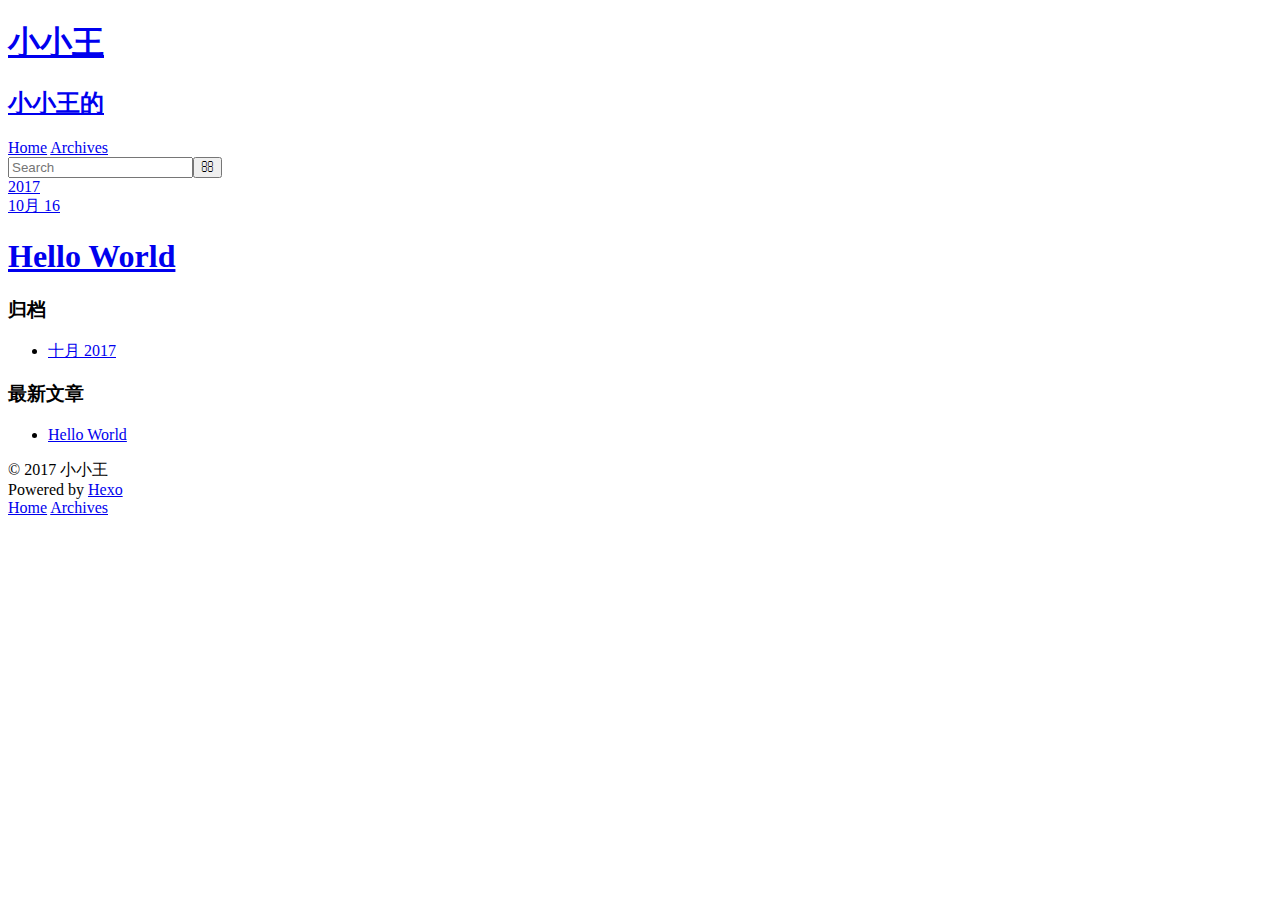
==== archives/index.html @ 2c88ec3d "Site updated: 2017-10-16 23:56:54" ====
<!DOCTYPE html>
<html>
<head>
  <meta charset="utf-8">
  
  <title>归档 | 小小王</title>
  <meta name="viewport" content="width=device-width, initial-scale=1, maximum-scale=1">
  <meta name="description" content="WEB前段、大前端、知识交流">
<meta property="og:type" content="website">
<meta property="og:title" content="小小王">
<meta property="og:url" content="https://Mrwang82.github.io/archives/index.html">
<meta property="og:site_name" content="小小王">
<meta property="og:description" content="WEB前段、大前端、知识交流">
<meta property="og:locale" content="zh-CN">
<meta name="twitter:card" content="summary">
<meta name="twitter:title" content="小小王">
<meta name="twitter:description" content="WEB前段、大前端、知识交流">
  
    <link rel="alternate" href="/atom.xml" title="小小王" type="application/atom+xml">
  
  
    <link rel="icon" href="/favicon.png">
  
  
    <link href="//fonts.googleapis.com/css?family=Source+Code+Pro" rel="stylesheet" type="text/css">
  
  <link rel="stylesheet" href="Mrwang82.github.io/css/style.css">
  

</head>

<body>
  <div id="container">
    <div id="wrap">
      <header id="header">
  <div id="banner"></div>
  <div id="header-outer" class="outer">
    <div id="header-title" class="inner">
      <h1 id="logo-wrap">
        <a href="Mrwang82.github.io/" id="logo">小小王</a>
      </h1>
      
        <h2 id="subtitle-wrap">
          <a href="Mrwang82.github.io/" id="subtitle">小小王的</a>
        </h2>
      
    </div>
    <div id="header-inner" class="inner">
      <nav id="main-nav">
        <a id="main-nav-toggle" class="nav-icon"></a>
        
          <a class="main-nav-link" href="Mrwang82.github.io/">Home</a>
        
          <a class="main-nav-link" href="Mrwang82.github.io/archives">Archives</a>
        
      </nav>
      <nav id="sub-nav">
        
          <a id="nav-rss-link" class="nav-icon" href="/atom.xml" title="RSS Feed"></a>
        
        <a id="nav-search-btn" class="nav-icon" title="搜索"></a>
      </nav>
      <div id="search-form-wrap">
        <form action="//google.com/search" method="get" accept-charset="UTF-8" class="search-form"><input type="search" name="q" class="search-form-input" placeholder="Search"><button type="submit" class="search-form-submit">&#xF002;</button><input type="hidden" name="sitesearch" value="https://Mrwang82.github.io"></form>
      </div>
    </div>
  </div>
</header>
      <div class="outer">
        <section id="main">
  
  
    
    
      
      
      <section class="archives-wrap">
        <div class="archive-year-wrap">
          <a href="Mrwang82.github.io/archives/2017" class="archive-year">2017</a>
        </div>
        <div class="archives">
    
    <article class="archive-article archive-type-post">
  <div class="archive-article-inner">
    <header class="archive-article-header">
      <a href="Mrwang82.github.io/2017/10/16/hello-world/" class="archive-article-date">
  <time datetime="2017-10-16T15:52:59.710Z" itemprop="datePublished">10月 16</time>
</a>
      
  
    <h1 itemprop="name">
      <a class="archive-article-title" href="Mrwang82.github.io/2017/10/16/hello-world/">Hello World</a>
    </h1>
  

    </header>
  </div>
</article>
  
  
    </div></section>
  

</section>
        
          <aside id="sidebar">
  
    

  
    

  
    
  
    
  <div class="widget-wrap">
    <h3 class="widget-title">归档</h3>
    <div class="widget">
      <ul class="archive-list"><li class="archive-list-item"><a class="archive-list-link" href="Mrwang82.github.io/archives/2017/10/">十月 2017</a></li></ul>
    </div>
  </div>


  
    
  <div class="widget-wrap">
    <h3 class="widget-title">最新文章</h3>
    <div class="widget">
      <ul>
        
          <li>
            <a href="Mrwang82.github.io/2017/10/16/hello-world/">Hello World</a>
          </li>
        
      </ul>
    </div>
  </div>

  
</aside>
        
      </div>
      <footer id="footer">
  
  <div class="outer">
    <div id="footer-info" class="inner">
      &copy; 2017 小小王<br>
      Powered by <a href="http://hexo.io/" target="_blank">Hexo</a>
    </div>
  </div>
</footer>
    </div>
    <nav id="mobile-nav">
  
    <a href="Mrwang82.github.io/" class="mobile-nav-link">Home</a>
  
    <a href="Mrwang82.github.io/archives" class="mobile-nav-link">Archives</a>
  
</nav>
    

<script src="//ajax.googleapis.com/ajax/libs/jquery/2.0.3/jquery.min.js"></script>


  <link rel="stylesheet" href="Mrwang82.github.io/fancybox/jquery.fancybox.css">
  <script src="Mrwang82.github.io/fancybox/jquery.fancybox.pack.js"></script>


<script src="Mrwang82.github.io/js/script.js"></script>

  </div>
</body>
</html>
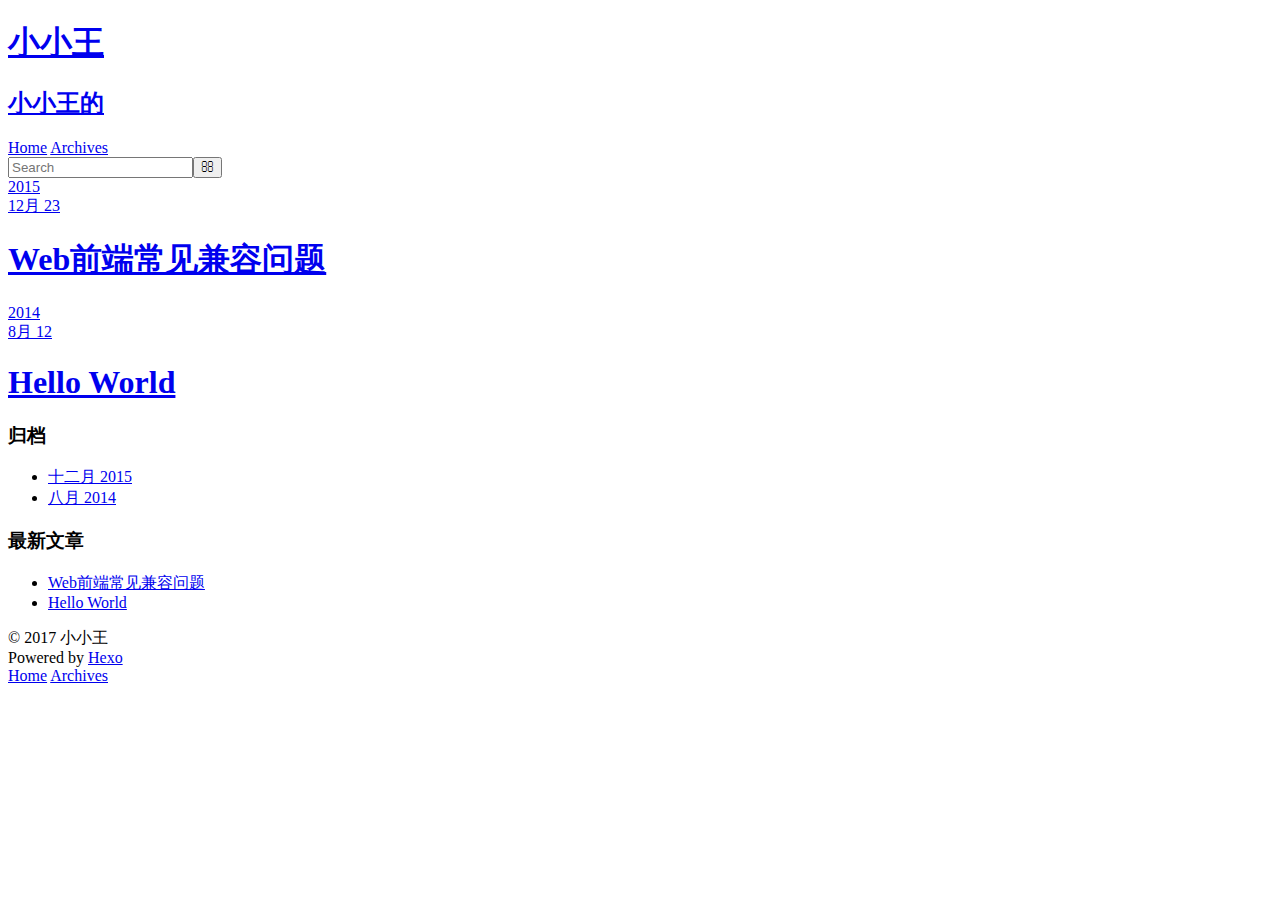
==== commit 30449e29: "Site updated: 2017-10-17 00:00:52" ====
--- a/archives/index.html
+++ b/archives/index.html
@@ -76,20 +76,49 @@
       
       <section class="archives-wrap">
         <div class="archive-year-wrap">
-          <a href="Mrwang82.github.io/archives/2017" class="archive-year">2017</a>
+          <a href="Mrwang82.github.io/archives/2015" class="archive-year">2015</a>
         </div>
         <div class="archives">
     
     <article class="archive-article archive-type-post">
   <div class="archive-article-inner">
     <header class="archive-article-header">
-      <a href="Mrwang82.github.io/2017/10/16/hello-world/" class="archive-article-date">
-  <time datetime="2017-10-16T15:52:59.710Z" itemprop="datePublished">10月 16</time>
+      <a href="Mrwang82.github.io/2015/12/23/01_OnePage/" class="archive-article-date">
+  <time datetime="2015-12-22T16:00:00.000Z" itemprop="datePublished">12月 23</time>
 </a>
       
   
     <h1 itemprop="name">
-      <a class="archive-article-title" href="Mrwang82.github.io/2017/10/16/hello-world/">Hello World</a>
+      <a class="archive-article-title" href="Mrwang82.github.io/2015/12/23/01_OnePage/">Web前端常见兼容问题</a>
+    </h1>
+  
+
+    </header>
+  </div>
+</article>
+  
+    
+    
+      
+        </div></section>
+      
+      
+      <section class="archives-wrap">
+        <div class="archive-year-wrap">
+          <a href="Mrwang82.github.io/archives/2014" class="archive-year">2014</a>
+        </div>
+        <div class="archives">
+    
+    <article class="archive-article archive-type-post">
+  <div class="archive-article-inner">
+    <header class="archive-article-header">
+      <a href="Mrwang82.github.io/2014/08/12/hello-world/" class="archive-article-date">
+  <time datetime="2014-08-11T16:00:00.000Z" itemprop="datePublished">8月 12</time>
+</a>
+      
+  
+    <h1 itemprop="name">
+      <a class="archive-article-title" href="Mrwang82.github.io/2014/08/12/hello-world/">Hello World</a>
     </h1>
   
 
@@ -117,7 +146,7 @@
   <div class="widget-wrap">
     <h3 class="widget-title">归档</h3>
     <div class="widget">
-      <ul class="archive-list"><li class="archive-list-item"><a class="archive-list-link" href="Mrwang82.github.io/archives/2017/10/">十月 2017</a></li></ul>
+      <ul class="archive-list"><li class="archive-list-item"><a class="archive-list-link" href="Mrwang82.github.io/archives/2015/12/">十二月 2015</a></li><li class="archive-list-item"><a class="archive-list-link" href="Mrwang82.github.io/archives/2014/08/">八月 2014</a></li></ul>
     </div>
   </div>
 
@@ -130,7 +159,11 @@
       <ul>
         
           <li>
-            <a href="Mrwang82.github.io/2017/10/16/hello-world/">Hello World</a>
+            <a href="Mrwang82.github.io/2015/12/23/01_OnePage/">Web前端常见兼容问题</a>
+          </li>
+        
+          <li>
+            <a href="Mrwang82.github.io/2014/08/12/hello-world/">Hello World</a>
           </li>
         
       </ul>
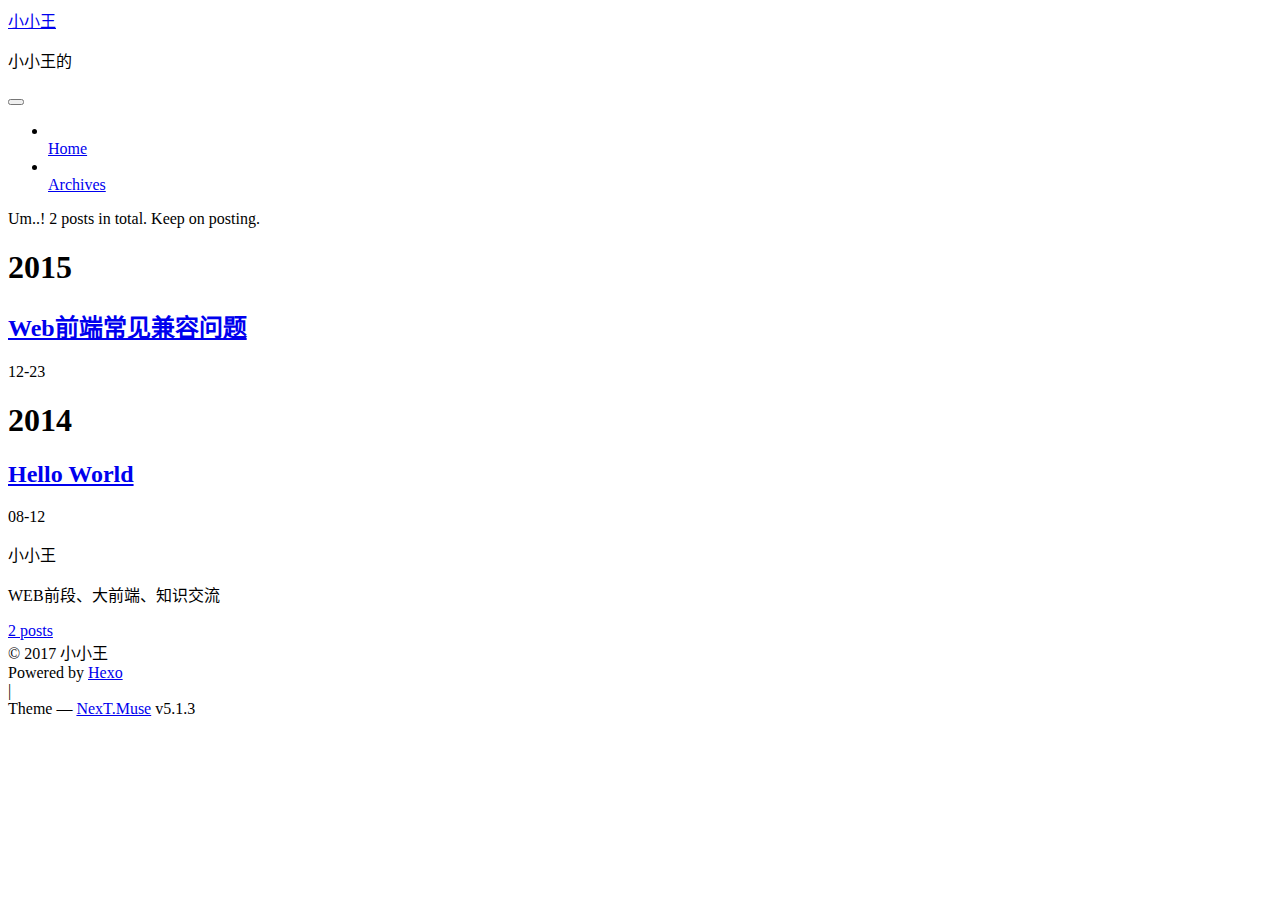
==== commit adcc0811: "Site updated: 2017-10-17 08:38:30" ====
--- a/archives/index.html
+++ b/archives/index.html
@@ -1,11 +1,85 @@
 <!DOCTYPE html>
-<html>
+
+
+
+  
+
+
+<html class="theme-next muse use-motion" lang="zh-CN">
 <head>
-  <meta charset="utf-8">
-  
-  <title>归档 | 小小王</title>
-  <meta name="viewport" content="width=device-width, initial-scale=1, maximum-scale=1">
-  <meta name="description" content="WEB前段、大前端、知识交流">
+  <meta charset="UTF-8"/>
+<meta http-equiv="X-UA-Compatible" content="IE=edge" />
+<meta name="viewport" content="width=device-width, initial-scale=1, maximum-scale=1"/>
+<meta name="theme-color" content="#222">
+
+
+
+
+
+
+
+
+
+<meta http-equiv="Cache-Control" content="no-transform" />
+<meta http-equiv="Cache-Control" content="no-siteapp" />
+
+
+
+
+
+
+
+
+
+
+
+
+
+
+
+
+  
+  
+  <link href="Mrwang82.github.io/lib/fancybox/source/jquery.fancybox.css?v=2.1.5" rel="stylesheet" type="text/css" />
+
+
+
+
+
+
+
+<link href="Mrwang82.github.io/lib/font-awesome/css/font-awesome.min.css?v=4.6.2" rel="stylesheet" type="text/css" />
+
+<link href="Mrwang82.github.io/css/main.css?v=5.1.3" rel="stylesheet" type="text/css" />
+
+
+  <link rel="apple-touch-icon" sizes="180x180" href="Mrwang82.github.io/images/apple-touch-icon-next.png?v=5.1.3">
+
+
+  <link rel="icon" type="image/png" sizes="32x32" href="Mrwang82.github.io/images/favicon-32x32-next.png?v=5.1.3">
+
+
+  <link rel="icon" type="image/png" sizes="16x16" href="Mrwang82.github.io/images/favicon-16x16-next.png?v=5.1.3">
+
+
+  <link rel="mask-icon" href="Mrwang82.github.io/images/logo.svg?v=5.1.3" color="#222">
+
+
+
+
+
+  <meta name="keywords" content="Hexo, NexT" />
+
+
+
+
+
+
+
+
+
+
+<meta name="description" content="WEB前段、大前端、知识交流">
 <meta property="og:type" content="website">
 <meta property="og:title" content="小小王">
 <meta property="og:url" content="https://Mrwang82.github.io/archives/index.html">
@@ -15,193 +89,508 @@
 <meta name="twitter:card" content="summary">
 <meta name="twitter:title" content="小小王">
 <meta name="twitter:description" content="WEB前段、大前端、知识交流">
-  
-    <link rel="alternate" href="/atom.xml" title="小小王" type="application/atom+xml">
-  
-  
-    <link rel="icon" href="/favicon.png">
-  
-  
-    <link href="//fonts.googleapis.com/css?family=Source+Code+Pro" rel="stylesheet" type="text/css">
-  
-  <link rel="stylesheet" href="Mrwang82.github.io/css/style.css">
-  
+
+
+
+<script type="text/javascript" id="hexo.configurations">
+  var NexT = window.NexT || {};
+  var CONFIG = {
+    root: 'Mrwang82.github.io/',
+    scheme: 'Muse',
+    version: '5.1.3',
+    sidebar: {"position":"left","display":"post","offset":12,"b2t":false,"scrollpercent":false,"onmobile":false},
+    fancybox: true,
+    tabs: true,
+    motion: {"enable":true,"async":false,"transition":{"post_block":"fadeIn","post_header":"slideDownIn","post_body":"slideDownIn","coll_header":"slideLeftIn","sidebar":"slideUpIn"}},
+    duoshuo: {
+      userId: '0',
+      author: 'Author'
+    },
+    algolia: {
+      applicationID: '',
+      apiKey: '',
+      indexName: '',
+      hits: {"per_page":10},
+      labels: {"input_placeholder":"Search for Posts","hits_empty":"We didn't find any results for the search: ${query}","hits_stats":"${hits} results found in ${time} ms"}
+    }
+  };
+</script>
+
+
+
+  <link rel="canonical" href="https://Mrwang82.github.io/archives/"/>
+
+
+
+
+
+  <title>Archive | 小小王</title>
+  
+
+
+
+
+
+
+
 
 </head>
 
-<body>
-  <div id="container">
-    <div id="wrap">
-      <header id="header">
-  <div id="banner"></div>
-  <div id="header-outer" class="outer">
-    <div id="header-title" class="inner">
-      <h1 id="logo-wrap">
-        <a href="Mrwang82.github.io/" id="logo">小小王</a>
-      </h1>
-      
-        <h2 id="subtitle-wrap">
-          <a href="Mrwang82.github.io/" id="subtitle">小小王的</a>
-        </h2>
-      
+<body itemscope itemtype="http://schema.org/WebPage" lang="zh-CN">
+
+  
+  
+    
+  
+
+  <div class="container sidebar-position-left page-archive">
+    <div class="headband"></div>
+
+    <header id="header" class="header" itemscope itemtype="http://schema.org/WPHeader">
+      <div class="header-inner"><div class="site-brand-wrapper">
+  <div class="site-meta ">
+    
+
+    <div class="custom-logo-site-title">
+      <a href="Mrwang82.github.io/"  class="brand" rel="start">
+        <span class="logo-line-before"><i></i></span>
+        <span class="site-title">小小王</span>
+        <span class="logo-line-after"><i></i></span>
+      </a>
     </div>
-    <div id="header-inner" class="inner">
-      <nav id="main-nav">
-        <a id="main-nav-toggle" class="nav-icon"></a>
-        
-          <a class="main-nav-link" href="Mrwang82.github.io/">Home</a>
-        
-          <a class="main-nav-link" href="Mrwang82.github.io/archives">Archives</a>
-        
-      </nav>
-      <nav id="sub-nav">
-        
-          <a id="nav-rss-link" class="nav-icon" href="/atom.xml" title="RSS Feed"></a>
-        
-        <a id="nav-search-btn" class="nav-icon" title="搜索"></a>
-      </nav>
-      <div id="search-form-wrap">
-        <form action="//google.com/search" method="get" accept-charset="UTF-8" class="search-form"><input type="search" name="q" class="search-form-input" placeholder="Search"><button type="submit" class="search-form-submit">&#xF002;</button><input type="hidden" name="sitesearch" value="https://Mrwang82.github.io"></form>
+      
+        <p class="site-subtitle">小小王的</p>
+      
+  </div>
+
+  <div class="site-nav-toggle">
+    <button>
+      <span class="btn-bar"></span>
+      <span class="btn-bar"></span>
+      <span class="btn-bar"></span>
+    </button>
+  </div>
+</div>
+
+<nav class="site-nav">
+  
+
+  
+    <ul id="menu" class="menu">
+      
+        
+        <li class="menu-item menu-item-home">
+          <a href="Mrwang82.github.io/" rel="section">
+            
+              <i class="menu-item-icon fa fa-fw fa-home"></i> <br />
+            
+            Home
+          </a>
+        </li>
+      
+        
+        <li class="menu-item menu-item-archives">
+          <a href="Mrwang82.github.io/archives/" rel="section">
+            
+              <i class="menu-item-icon fa fa-fw fa-archive"></i> <br />
+            
+            Archives
+          </a>
+        </li>
+      
+
+      
+    </ul>
+  
+
+  
+</nav>
+
+
+
+ </div>
+    </header>
+
+    <main id="main" class="main">
+      <div class="main-inner">
+        <div class="content-wrap">
+          <div id="content" class="content">
+            
+
+  
+  
+  
+  <div class="post-block archive">
+    <div id="posts" class="posts-collapse">
+      <span class="archive-move-on"></span>
+
+      <span class="archive-page-counter">
+        
+        
+        
+          
+        
+        Um..! 2 posts in total. Keep on posting.
+      </span>
+
+      
+
+        
+        
+        
+
+        
+          
+          <div class="collection-title">
+            <h1 class="archive-year" id="archive-year-2015">2015</h1>
+          </div>
+        
+        
+
+        
+
+  <article class="post post-type-normal" itemscope itemtype="http://schema.org/Article">
+    <header class="post-header">
+
+      <h2 class="post-title">
+        
+            <a class="post-title-link" href="Mrwang82.github.io/2015/12/23/01_OnePage/" itemprop="url">
+              
+                <span itemprop="name">Web前端常见兼容问题</span>
+              
+            </a>
+        
+      </h2>
+
+      <div class="post-meta">
+        <time class="post-time" itemprop="dateCreated"
+              datetime="2015-12-23T00:00:00+08:00"
+              content="2015-12-23" >
+          12-23
+        </time>
       </div>
+
+    </header>
+  </article>
+
+
+
+      
+
+        
+        
+        
+
+        
+          
+          <div class="collection-title">
+            <h1 class="archive-year" id="archive-year-2014">2014</h1>
+          </div>
+        
+        
+
+        
+
+  <article class="post post-type-normal" itemscope itemtype="http://schema.org/Article">
+    <header class="post-header">
+
+      <h2 class="post-title">
+        
+            <a class="post-title-link" href="Mrwang82.github.io/2014/08/12/hello-world/" itemprop="url">
+              
+                <span itemprop="name">Hello World</span>
+              
+            </a>
+        
+      </h2>
+
+      <div class="post-meta">
+        <time class="post-time" itemprop="dateCreated"
+              datetime="2014-08-12T00:00:00+08:00"
+              content="2014-08-12" >
+          08-12
+        </time>
+      </div>
+
+    </header>
+  </article>
+
+
+
+      
+
     </div>
   </div>
-</header>
-      <div class="outer">
-        <section id="main">
-  
-  
-    
-    
-      
-      
-      <section class="archives-wrap">
-        <div class="archive-year-wrap">
-          <a href="Mrwang82.github.io/archives/2015" class="archive-year">2015</a>
+  
+  
+  
+
+  
+
+
+
+          </div>
+          
+
+
+          
+
         </div>
-        <div class="archives">
-    
-    <article class="archive-article archive-type-post">
-  <div class="archive-article-inner">
-    <header class="archive-article-header">
-      <a href="Mrwang82.github.io/2015/12/23/01_OnePage/" class="archive-article-date">
-  <time datetime="2015-12-22T16:00:00.000Z" itemprop="datePublished">12月 23</time>
-</a>
-      
-  
-    <h1 itemprop="name">
-      <a class="archive-article-title" href="Mrwang82.github.io/2015/12/23/01_OnePage/">Web前端常见兼容问题</a>
-    </h1>
-  
-
-    </header>
-  </div>
-</article>
-  
-    
-    
-      
-        </div></section>
-      
-      
-      <section class="archives-wrap">
-        <div class="archive-year-wrap">
-          <a href="Mrwang82.github.io/archives/2014" class="archive-year">2014</a>
-        </div>
-        <div class="archives">
-    
-    <article class="archive-article archive-type-post">
-  <div class="archive-article-inner">
-    <header class="archive-article-header">
-      <a href="Mrwang82.github.io/2014/08/12/hello-world/" class="archive-article-date">
-  <time datetime="2014-08-11T16:00:00.000Z" itemprop="datePublished">8月 12</time>
-</a>
-      
-  
-    <h1 itemprop="name">
-      <a class="archive-article-title" href="Mrwang82.github.io/2014/08/12/hello-world/">Hello World</a>
-    </h1>
-  
-
-    </header>
-  </div>
-</article>
-  
-  
-    </div></section>
-  
-
-</section>
-        
-          <aside id="sidebar">
-  
-    
-
-  
-    
-
-  
-    
-  
-    
-  <div class="widget-wrap">
-    <h3 class="widget-title">归档</h3>
-    <div class="widget">
-      <ul class="archive-list"><li class="archive-list-item"><a class="archive-list-link" href="Mrwang82.github.io/archives/2015/12/">十二月 2015</a></li><li class="archive-list-item"><a class="archive-list-link" href="Mrwang82.github.io/archives/2014/08/">八月 2014</a></li></ul>
+        
+          
+  
+  <div class="sidebar-toggle">
+    <div class="sidebar-toggle-line-wrap">
+      <span class="sidebar-toggle-line sidebar-toggle-line-first"></span>
+      <span class="sidebar-toggle-line sidebar-toggle-line-middle"></span>
+      <span class="sidebar-toggle-line sidebar-toggle-line-last"></span>
     </div>
   </div>
 
-
-  
+  <aside id="sidebar" class="sidebar">
     
-  <div class="widget-wrap">
-    <h3 class="widget-title">最新文章</h3>
-    <div class="widget">
-      <ul>
-        
-          <li>
-            <a href="Mrwang82.github.io/2015/12/23/01_OnePage/">Web前端常见兼容问题</a>
-          </li>
-        
-          <li>
-            <a href="Mrwang82.github.io/2014/08/12/hello-world/">Hello World</a>
-          </li>
-        
-      </ul>
+    <div class="sidebar-inner">
+
+      
+
+      
+
+      <section class="site-overview-wrap sidebar-panel sidebar-panel-active">
+        <div class="site-overview">
+          <div class="site-author motion-element" itemprop="author" itemscope itemtype="http://schema.org/Person">
+            
+              <p class="site-author-name" itemprop="name">小小王</p>
+              <p class="site-description motion-element" itemprop="description">WEB前段、大前端、知识交流</p>
+          </div>
+
+          <nav class="site-state motion-element">
+
+            
+              <div class="site-state-item site-state-posts">
+              
+                <a href="Mrwang82.github.io/archives/">
+              
+                  <span class="site-state-item-count">2</span>
+                  <span class="site-state-item-name">posts</span>
+                </a>
+              </div>
+            
+
+            
+
+            
+
+          </nav>
+
+          
+
+          <div class="links-of-author motion-element">
+            
+          </div>
+
+          
+          
+
+          
+          
+
+          
+
+        </div>
+      </section>
+
+      
+
+      
+
     </div>
+  </aside>
+
+
+        
+      </div>
+    </main>
+
+    <footer id="footer" class="footer">
+      <div class="footer-inner">
+        <div class="copyright">&copy; <span itemprop="copyrightYear">2017</span>
+  <span class="with-love">
+    <i class="fa fa-user"></i>
+  </span>
+  <span class="author" itemprop="copyrightHolder">小小王</span>
+
+  
+</div>
+
+
+  <div class="powered-by">Powered by <a class="theme-link" target="_blank" href="https://hexo.io">Hexo</a></div>
+
+
+
+  <span class="post-meta-divider">|</span>
+
+
+
+  <div class="theme-info">Theme &mdash; <a class="theme-link" target="_blank" href="https://github.com/iissnan/hexo-theme-next">NexT.Muse</a> v5.1.3</div>
+
+
+
+
+        
+
+
+
+
+
+
+
+        
+      </div>
+    </footer>
+
+    
+      <div class="back-to-top">
+        <i class="fa fa-arrow-up"></i>
+        
+      </div>
+    
+
+    
+
   </div>
 
   
-</aside>
-        
-      </div>
-      <footer id="footer">
-  
-  <div class="outer">
-    <div id="footer-info" class="inner">
-      &copy; 2017 小小王<br>
-      Powered by <a href="http://hexo.io/" target="_blank">Hexo</a>
-    </div>
-  </div>
-</footer>
-    </div>
-    <nav id="mobile-nav">
-  
-    <a href="Mrwang82.github.io/" class="mobile-nav-link">Home</a>
-  
-    <a href="Mrwang82.github.io/archives" class="mobile-nav-link">Archives</a>
-  
-</nav>
-    
-
-<script src="//ajax.googleapis.com/ajax/libs/jquery/2.0.3/jquery.min.js"></script>
-
-
-  <link rel="stylesheet" href="Mrwang82.github.io/fancybox/jquery.fancybox.css">
-  <script src="Mrwang82.github.io/fancybox/jquery.fancybox.pack.js"></script>
-
-
-<script src="Mrwang82.github.io/js/script.js"></script>
-
-  </div>
+
+<script type="text/javascript">
+  if (Object.prototype.toString.call(window.Promise) !== '[object Function]') {
+    window.Promise = null;
+  }
+</script>
+
+
+
+
+
+
+
+
+
+  
+
+
+
+
+
+
+
+
+
+
+
+
+  
+  
+    <script type="text/javascript" src="Mrwang82.github.io/lib/jquery/index.js?v=2.1.3"></script>
+  
+
+  
+  
+    <script type="text/javascript" src="Mrwang82.github.io/lib/fastclick/lib/fastclick.min.js?v=1.0.6"></script>
+  
+
+  
+  
+    <script type="text/javascript" src="Mrwang82.github.io/lib/jquery_lazyload/jquery.lazyload.js?v=1.9.7"></script>
+  
+
+  
+  
+    <script type="text/javascript" src="Mrwang82.github.io/lib/velocity/velocity.min.js?v=1.2.1"></script>
+  
+
+  
+  
+    <script type="text/javascript" src="Mrwang82.github.io/lib/velocity/velocity.ui.min.js?v=1.2.1"></script>
+  
+
+  
+  
+    <script type="text/javascript" src="Mrwang82.github.io/lib/fancybox/source/jquery.fancybox.pack.js?v=2.1.5"></script>
+  
+
+
+  
+
+
+  <script type="text/javascript" src="Mrwang82.github.io/js/src/utils.js?v=5.1.3"></script>
+
+  <script type="text/javascript" src="Mrwang82.github.io/js/src/motion.js?v=5.1.3"></script>
+
+
+
+  
+  
+
+  
+
+  
+
+
+  <script type="text/javascript" src="Mrwang82.github.io/js/src/bootstrap.js?v=5.1.3"></script>
+
+
+
+  
+
+
+  
+
+
+
+
+	
+
+
+
+
+
+  
+
+
+
+
+
+  
+
+
+
+
+
+
+
+
+
+
+
+
+  
+
+
+
+
+
+  
+
+  
+
+  
+  
+
+  
+
+  
+
+  
+
 </body>
-</html>+</html>
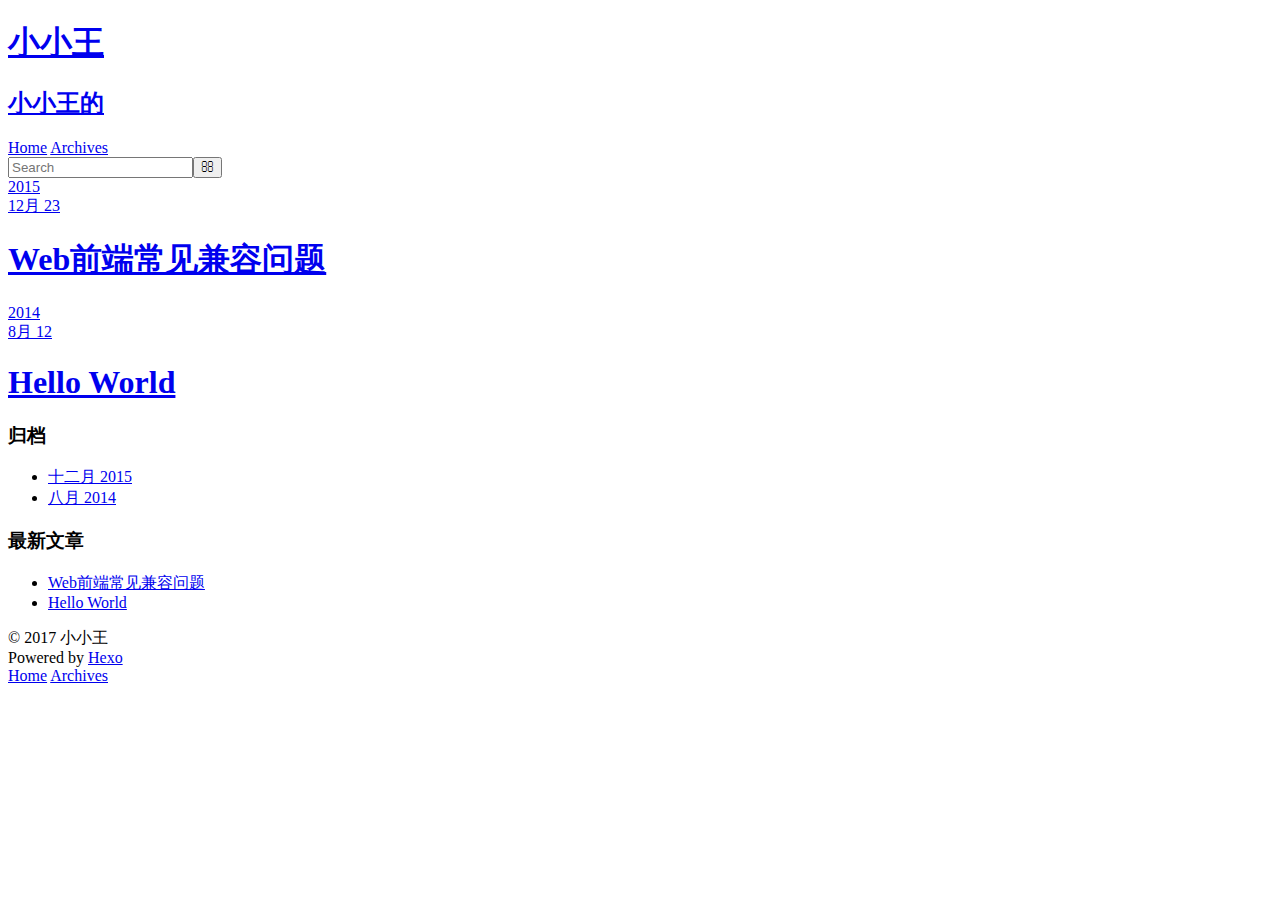
==== commit 2f3de0ba: "Site updated: 2017-10-17 08:41:43" ====
--- a/archives/index.html
+++ b/archives/index.html
@@ -1,85 +1,11 @@
 <!DOCTYPE html>
-
-
-
-  
-
-
-<html class="theme-next muse use-motion" lang="zh-CN">
+<html>
 <head>
-  <meta charset="UTF-8"/>
-<meta http-equiv="X-UA-Compatible" content="IE=edge" />
-<meta name="viewport" content="width=device-width, initial-scale=1, maximum-scale=1"/>
-<meta name="theme-color" content="#222">
-
-
-
-
-
-
-
-
-
-<meta http-equiv="Cache-Control" content="no-transform" />
-<meta http-equiv="Cache-Control" content="no-siteapp" />
-
-
-
-
-
-
-
-
-
-
-
-
-
-
-
-
-  
-  
-  <link href="Mrwang82.github.io/lib/fancybox/source/jquery.fancybox.css?v=2.1.5" rel="stylesheet" type="text/css" />
-
-
-
-
-
-
-
-<link href="Mrwang82.github.io/lib/font-awesome/css/font-awesome.min.css?v=4.6.2" rel="stylesheet" type="text/css" />
-
-<link href="Mrwang82.github.io/css/main.css?v=5.1.3" rel="stylesheet" type="text/css" />
-
-
-  <link rel="apple-touch-icon" sizes="180x180" href="Mrwang82.github.io/images/apple-touch-icon-next.png?v=5.1.3">
-
-
-  <link rel="icon" type="image/png" sizes="32x32" href="Mrwang82.github.io/images/favicon-32x32-next.png?v=5.1.3">
-
-
-  <link rel="icon" type="image/png" sizes="16x16" href="Mrwang82.github.io/images/favicon-16x16-next.png?v=5.1.3">
-
-
-  <link rel="mask-icon" href="Mrwang82.github.io/images/logo.svg?v=5.1.3" color="#222">
-
-
-
-
-
-  <meta name="keywords" content="Hexo, NexT" />
-
-
-
-
-
-
-
-
-
-
-<meta name="description" content="WEB前段、大前端、知识交流">
+  <meta charset="utf-8">
+  
+  <title>归档 | 小小王</title>
+  <meta name="viewport" content="width=device-width, initial-scale=1, maximum-scale=1">
+  <meta name="description" content="WEB前段、大前端、知识交流">
 <meta property="og:type" content="website">
 <meta property="og:title" content="小小王">
 <meta property="og:url" content="https://Mrwang82.github.io/archives/index.html">
@@ -89,508 +15,193 @@
 <meta name="twitter:card" content="summary">
 <meta name="twitter:title" content="小小王">
 <meta name="twitter:description" content="WEB前段、大前端、知识交流">
-
-
-
-<script type="text/javascript" id="hexo.configurations">
-  var NexT = window.NexT || {};
-  var CONFIG = {
-    root: 'Mrwang82.github.io/',
-    scheme: 'Muse',
-    version: '5.1.3',
-    sidebar: {"position":"left","display":"post","offset":12,"b2t":false,"scrollpercent":false,"onmobile":false},
-    fancybox: true,
-    tabs: true,
-    motion: {"enable":true,"async":false,"transition":{"post_block":"fadeIn","post_header":"slideDownIn","post_body":"slideDownIn","coll_header":"slideLeftIn","sidebar":"slideUpIn"}},
-    duoshuo: {
-      userId: '0',
-      author: 'Author'
-    },
-    algolia: {
-      applicationID: '',
-      apiKey: '',
-      indexName: '',
-      hits: {"per_page":10},
-      labels: {"input_placeholder":"Search for Posts","hits_empty":"We didn't find any results for the search: ${query}","hits_stats":"${hits} results found in ${time} ms"}
-    }
-  };
-</script>
-
-
-
-  <link rel="canonical" href="https://Mrwang82.github.io/archives/"/>
-
-
-
-
-
-  <title>Archive | 小小王</title>
-  
-
-
-
-
-
-
-
+  
+    <link rel="alternate" href="/atom.xml" title="小小王" type="application/atom+xml">
+  
+  
+    <link rel="icon" href="/favicon.png">
+  
+  
+    <link href="//fonts.googleapis.com/css?family=Source+Code+Pro" rel="stylesheet" type="text/css">
+  
+  <link rel="stylesheet" href="Mrwang82.github.io/css/style.css">
+  
 
 </head>
 
-<body itemscope itemtype="http://schema.org/WebPage" lang="zh-CN">
-
-  
-  
-    
-  
-
-  <div class="container sidebar-position-left page-archive">
-    <div class="headband"></div>
-
-    <header id="header" class="header" itemscope itemtype="http://schema.org/WPHeader">
-      <div class="header-inner"><div class="site-brand-wrapper">
-  <div class="site-meta ">
-    
-
-    <div class="custom-logo-site-title">
-      <a href="Mrwang82.github.io/"  class="brand" rel="start">
-        <span class="logo-line-before"><i></i></span>
-        <span class="site-title">小小王</span>
-        <span class="logo-line-after"><i></i></span>
-      </a>
-    </div>
-      
-        <p class="site-subtitle">小小王的</p>
-      
-  </div>
-
-  <div class="site-nav-toggle">
-    <button>
-      <span class="btn-bar"></span>
-      <span class="btn-bar"></span>
-      <span class="btn-bar"></span>
-    </button>
-  </div>
-</div>
-
-<nav class="site-nav">
-  
-
-  
-    <ul id="menu" class="menu">
-      
-        
-        <li class="menu-item menu-item-home">
-          <a href="Mrwang82.github.io/" rel="section">
-            
-              <i class="menu-item-icon fa fa-fw fa-home"></i> <br />
-            
-            Home
-          </a>
-        </li>
-      
-        
-        <li class="menu-item menu-item-archives">
-          <a href="Mrwang82.github.io/archives/" rel="section">
-            
-              <i class="menu-item-icon fa fa-fw fa-archive"></i> <br />
-            
-            Archives
-          </a>
-        </li>
-      
-
-      
-    </ul>
-  
-
+<body>
+  <div id="container">
+    <div id="wrap">
+      <header id="header">
+  <div id="banner"></div>
+  <div id="header-outer" class="outer">
+    <div id="header-title" class="inner">
+      <h1 id="logo-wrap">
+        <a href="Mrwang82.github.io/" id="logo">小小王</a>
+      </h1>
+      
+        <h2 id="subtitle-wrap">
+          <a href="Mrwang82.github.io/" id="subtitle">小小王的</a>
+        </h2>
+      
+    </div>
+    <div id="header-inner" class="inner">
+      <nav id="main-nav">
+        <a id="main-nav-toggle" class="nav-icon"></a>
+        
+          <a class="main-nav-link" href="Mrwang82.github.io/">Home</a>
+        
+          <a class="main-nav-link" href="Mrwang82.github.io/archives">Archives</a>
+        
+      </nav>
+      <nav id="sub-nav">
+        
+          <a id="nav-rss-link" class="nav-icon" href="/atom.xml" title="RSS Feed"></a>
+        
+        <a id="nav-search-btn" class="nav-icon" title="搜索"></a>
+      </nav>
+      <div id="search-form-wrap">
+        <form action="//google.com/search" method="get" accept-charset="UTF-8" class="search-form"><input type="search" name="q" class="search-form-input" placeholder="Search"><button type="submit" class="search-form-submit">&#xF002;</button><input type="hidden" name="sitesearch" value="https://Mrwang82.github.io"></form>
+      </div>
+    </div>
+  </div>
+</header>
+      <div class="outer">
+        <section id="main">
+  
+  
+    
+    
+      
+      
+      <section class="archives-wrap">
+        <div class="archive-year-wrap">
+          <a href="Mrwang82.github.io/archives/2015" class="archive-year">2015</a>
+        </div>
+        <div class="archives">
+    
+    <article class="archive-article archive-type-post">
+  <div class="archive-article-inner">
+    <header class="archive-article-header">
+      <a href="Mrwang82.github.io/2015/12/23/01_OnePage/" class="archive-article-date">
+  <time datetime="2015-12-22T16:00:00.000Z" itemprop="datePublished">12月 23</time>
+</a>
+      
+  
+    <h1 itemprop="name">
+      <a class="archive-article-title" href="Mrwang82.github.io/2015/12/23/01_OnePage/">Web前端常见兼容问题</a>
+    </h1>
+  
+
+    </header>
+  </div>
+</article>
+  
+    
+    
+      
+        </div></section>
+      
+      
+      <section class="archives-wrap">
+        <div class="archive-year-wrap">
+          <a href="Mrwang82.github.io/archives/2014" class="archive-year">2014</a>
+        </div>
+        <div class="archives">
+    
+    <article class="archive-article archive-type-post">
+  <div class="archive-article-inner">
+    <header class="archive-article-header">
+      <a href="Mrwang82.github.io/2014/08/12/hello-world/" class="archive-article-date">
+  <time datetime="2014-08-11T16:00:00.000Z" itemprop="datePublished">8月 12</time>
+</a>
+      
+  
+    <h1 itemprop="name">
+      <a class="archive-article-title" href="Mrwang82.github.io/2014/08/12/hello-world/">Hello World</a>
+    </h1>
+  
+
+    </header>
+  </div>
+</article>
+  
+  
+    </div></section>
+  
+
+</section>
+        
+          <aside id="sidebar">
+  
+    
+
+  
+    
+
+  
+    
+  
+    
+  <div class="widget-wrap">
+    <h3 class="widget-title">归档</h3>
+    <div class="widget">
+      <ul class="archive-list"><li class="archive-list-item"><a class="archive-list-link" href="Mrwang82.github.io/archives/2015/12/">十二月 2015</a></li><li class="archive-list-item"><a class="archive-list-link" href="Mrwang82.github.io/archives/2014/08/">八月 2014</a></li></ul>
+    </div>
+  </div>
+
+
+  
+    
+  <div class="widget-wrap">
+    <h3 class="widget-title">最新文章</h3>
+    <div class="widget">
+      <ul>
+        
+          <li>
+            <a href="Mrwang82.github.io/2015/12/23/01_OnePage/">Web前端常见兼容问题</a>
+          </li>
+        
+          <li>
+            <a href="Mrwang82.github.io/2014/08/12/hello-world/">Hello World</a>
+          </li>
+        
+      </ul>
+    </div>
+  </div>
+
+  
+</aside>
+        
+      </div>
+      <footer id="footer">
+  
+  <div class="outer">
+    <div id="footer-info" class="inner">
+      &copy; 2017 小小王<br>
+      Powered by <a href="http://hexo.io/" target="_blank">Hexo</a>
+    </div>
+  </div>
+</footer>
+    </div>
+    <nav id="mobile-nav">
+  
+    <a href="Mrwang82.github.io/" class="mobile-nav-link">Home</a>
+  
+    <a href="Mrwang82.github.io/archives" class="mobile-nav-link">Archives</a>
   
 </nav>
-
-
-
- </div>
-    </header>
-
-    <main id="main" class="main">
-      <div class="main-inner">
-        <div class="content-wrap">
-          <div id="content" class="content">
-            
-
-  
-  
-  
-  <div class="post-block archive">
-    <div id="posts" class="posts-collapse">
-      <span class="archive-move-on"></span>
-
-      <span class="archive-page-counter">
-        
-        
-        
-          
-        
-        Um..! 2 posts in total. Keep on posting.
-      </span>
-
-      
-
-        
-        
-        
-
-        
-          
-          <div class="collection-title">
-            <h1 class="archive-year" id="archive-year-2015">2015</h1>
-          </div>
-        
-        
-
-        
-
-  <article class="post post-type-normal" itemscope itemtype="http://schema.org/Article">
-    <header class="post-header">
-
-      <h2 class="post-title">
-        
-            <a class="post-title-link" href="Mrwang82.github.io/2015/12/23/01_OnePage/" itemprop="url">
-              
-                <span itemprop="name">Web前端常见兼容问题</span>
-              
-            </a>
-        
-      </h2>
-
-      <div class="post-meta">
-        <time class="post-time" itemprop="dateCreated"
-              datetime="2015-12-23T00:00:00+08:00"
-              content="2015-12-23" >
-          12-23
-        </time>
-      </div>
-
-    </header>
-  </article>
-
-
-
-      
-
-        
-        
-        
-
-        
-          
-          <div class="collection-title">
-            <h1 class="archive-year" id="archive-year-2014">2014</h1>
-          </div>
-        
-        
-
-        
-
-  <article class="post post-type-normal" itemscope itemtype="http://schema.org/Article">
-    <header class="post-header">
-
-      <h2 class="post-title">
-        
-            <a class="post-title-link" href="Mrwang82.github.io/2014/08/12/hello-world/" itemprop="url">
-              
-                <span itemprop="name">Hello World</span>
-              
-            </a>
-        
-      </h2>
-
-      <div class="post-meta">
-        <time class="post-time" itemprop="dateCreated"
-              datetime="2014-08-12T00:00:00+08:00"
-              content="2014-08-12" >
-          08-12
-        </time>
-      </div>
-
-    </header>
-  </article>
-
-
-
-      
-
-    </div>
-  </div>
-  
-  
-  
-
-  
-
-
-
-          </div>
-          
-
-
-          
-
-        </div>
-        
-          
-  
-  <div class="sidebar-toggle">
-    <div class="sidebar-toggle-line-wrap">
-      <span class="sidebar-toggle-line sidebar-toggle-line-first"></span>
-      <span class="sidebar-toggle-line sidebar-toggle-line-middle"></span>
-      <span class="sidebar-toggle-line sidebar-toggle-line-last"></span>
-    </div>
-  </div>
-
-  <aside id="sidebar" class="sidebar">
-    
-    <div class="sidebar-inner">
-
-      
-
-      
-
-      <section class="site-overview-wrap sidebar-panel sidebar-panel-active">
-        <div class="site-overview">
-          <div class="site-author motion-element" itemprop="author" itemscope itemtype="http://schema.org/Person">
-            
-              <p class="site-author-name" itemprop="name">小小王</p>
-              <p class="site-description motion-element" itemprop="description">WEB前段、大前端、知识交流</p>
-          </div>
-
-          <nav class="site-state motion-element">
-
-            
-              <div class="site-state-item site-state-posts">
-              
-                <a href="Mrwang82.github.io/archives/">
-              
-                  <span class="site-state-item-count">2</span>
-                  <span class="site-state-item-name">posts</span>
-                </a>
-              </div>
-            
-
-            
-
-            
-
-          </nav>
-
-          
-
-          <div class="links-of-author motion-element">
-            
-          </div>
-
-          
-          
-
-          
-          
-
-          
-
-        </div>
-      </section>
-
-      
-
-      
-
-    </div>
-  </aside>
-
-
-        
-      </div>
-    </main>
-
-    <footer id="footer" class="footer">
-      <div class="footer-inner">
-        <div class="copyright">&copy; <span itemprop="copyrightYear">2017</span>
-  <span class="with-love">
-    <i class="fa fa-user"></i>
-  </span>
-  <span class="author" itemprop="copyrightHolder">小小王</span>
-
-  
-</div>
-
-
-  <div class="powered-by">Powered by <a class="theme-link" target="_blank" href="https://hexo.io">Hexo</a></div>
-
-
-
-  <span class="post-meta-divider">|</span>
-
-
-
-  <div class="theme-info">Theme &mdash; <a class="theme-link" target="_blank" href="https://github.com/iissnan/hexo-theme-next">NexT.Muse</a> v5.1.3</div>
-
-
-
-
-        
-
-
-
-
-
-
-
-        
-      </div>
-    </footer>
-
-    
-      <div class="back-to-top">
-        <i class="fa fa-arrow-up"></i>
-        
-      </div>
-    
-
-    
-
-  </div>
-
-  
-
-<script type="text/javascript">
-  if (Object.prototype.toString.call(window.Promise) !== '[object Function]') {
-    window.Promise = null;
-  }
-</script>
-
-
-
-
-
-
-
-
-
-  
-
-
-
-
-
-
-
-
-
-
-
-
-  
-  
-    <script type="text/javascript" src="Mrwang82.github.io/lib/jquery/index.js?v=2.1.3"></script>
-  
-
-  
-  
-    <script type="text/javascript" src="Mrwang82.github.io/lib/fastclick/lib/fastclick.min.js?v=1.0.6"></script>
-  
-
-  
-  
-    <script type="text/javascript" src="Mrwang82.github.io/lib/jquery_lazyload/jquery.lazyload.js?v=1.9.7"></script>
-  
-
-  
-  
-    <script type="text/javascript" src="Mrwang82.github.io/lib/velocity/velocity.min.js?v=1.2.1"></script>
-  
-
-  
-  
-    <script type="text/javascript" src="Mrwang82.github.io/lib/velocity/velocity.ui.min.js?v=1.2.1"></script>
-  
-
-  
-  
-    <script type="text/javascript" src="Mrwang82.github.io/lib/fancybox/source/jquery.fancybox.pack.js?v=2.1.5"></script>
-  
-
-
-  
-
-
-  <script type="text/javascript" src="Mrwang82.github.io/js/src/utils.js?v=5.1.3"></script>
-
-  <script type="text/javascript" src="Mrwang82.github.io/js/src/motion.js?v=5.1.3"></script>
-
-
-
-  
-  
-
-  
-
-  
-
-
-  <script type="text/javascript" src="Mrwang82.github.io/js/src/bootstrap.js?v=5.1.3"></script>
-
-
-
-  
-
-
-  
-
-
-
-
-	
-
-
-
-
-
-  
-
-
-
-
-
-  
-
-
-
-
-
-
-
-
-
-
-
-
-  
-
-
-
-
-
-  
-
-  
-
-  
-  
-
-  
-
-  
-
-  
-
+    
+
+<script src="//ajax.googleapis.com/ajax/libs/jquery/2.0.3/jquery.min.js"></script>
+
+
+  <link rel="stylesheet" href="Mrwang82.github.io/fancybox/jquery.fancybox.css">
+  <script src="Mrwang82.github.io/fancybox/jquery.fancybox.pack.js"></script>
+
+
+<script src="Mrwang82.github.io/js/script.js"></script>
+
+  </div>
 </body>
-</html>
+</html>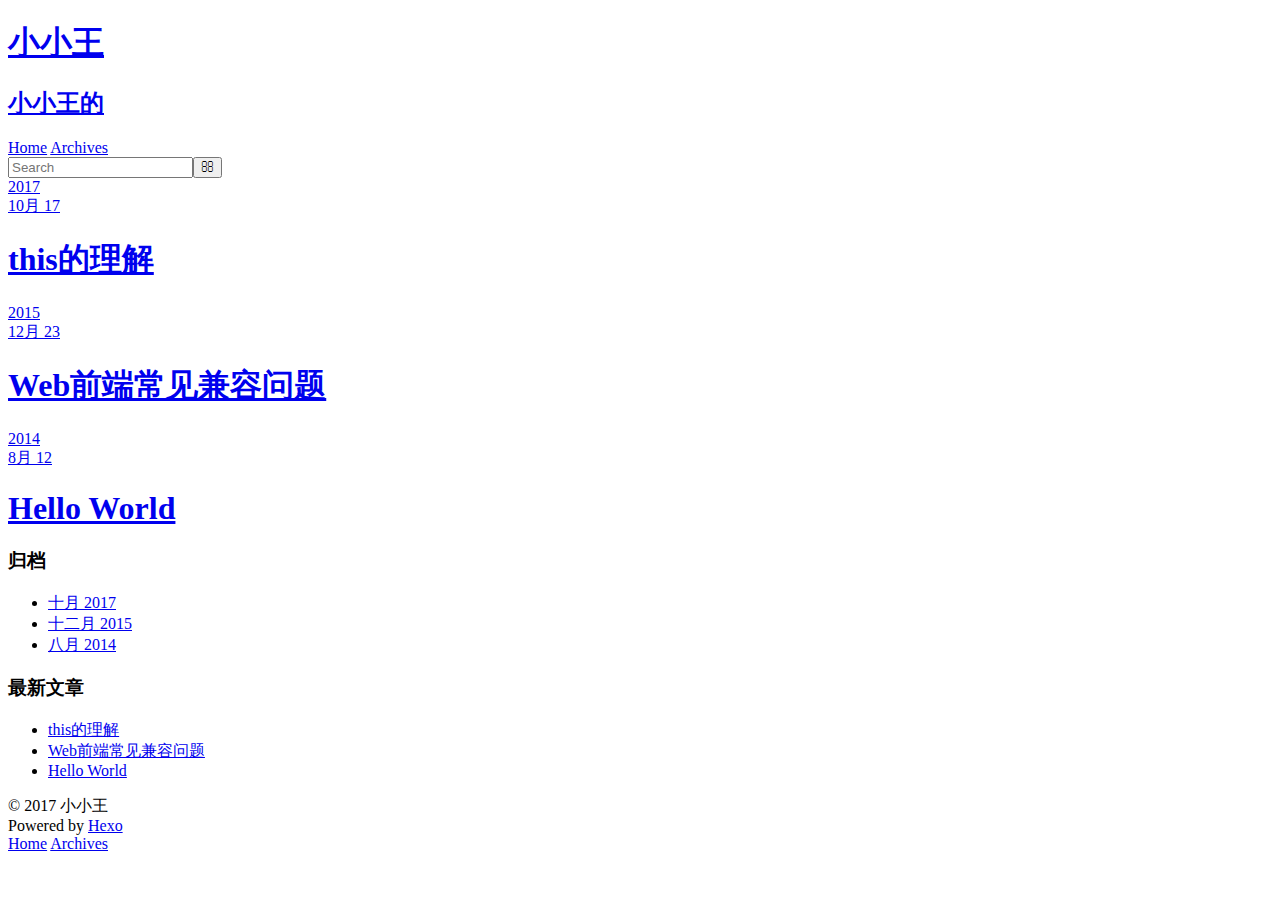
==== commit 3f607805: "Site updated: 2017-10-17 11:56:02" ====
--- a/archives/index.html
+++ b/archives/index.html
@@ -76,6 +76,35 @@
       
       <section class="archives-wrap">
         <div class="archive-year-wrap">
+          <a href="Mrwang82.github.io/archives/2017" class="archive-year">2017</a>
+        </div>
+        <div class="archives">
+    
+    <article class="archive-article archive-type-post">
+  <div class="archive-article-inner">
+    <header class="archive-article-header">
+      <a href="Mrwang82.github.io/2017/10/17/this的理解/" class="archive-article-date">
+  <time datetime="2017-10-17T01:22:20.013Z" itemprop="datePublished">10月 17</time>
+</a>
+      
+  
+    <h1 itemprop="name">
+      <a class="archive-article-title" href="Mrwang82.github.io/2017/10/17/this的理解/">this的理解</a>
+    </h1>
+  
+
+    </header>
+  </div>
+</article>
+  
+    
+    
+      
+        </div></section>
+      
+      
+      <section class="archives-wrap">
+        <div class="archive-year-wrap">
           <a href="Mrwang82.github.io/archives/2015" class="archive-year">2015</a>
         </div>
         <div class="archives">
@@ -83,13 +112,13 @@
     <article class="archive-article archive-type-post">
   <div class="archive-article-inner">
     <header class="archive-article-header">
-      <a href="Mrwang82.github.io/2015/12/23/01_OnePage/" class="archive-article-date">
+      <a href="Mrwang82.github.io/2015/12/23/01浏览器兼容问题/" class="archive-article-date">
   <time datetime="2015-12-22T16:00:00.000Z" itemprop="datePublished">12月 23</time>
 </a>
       
   
     <h1 itemprop="name">
-      <a class="archive-article-title" href="Mrwang82.github.io/2015/12/23/01_OnePage/">Web前端常见兼容问题</a>
+      <a class="archive-article-title" href="Mrwang82.github.io/2015/12/23/01浏览器兼容问题/">Web前端常见兼容问题</a>
     </h1>
   
 
@@ -146,7 +175,7 @@
   <div class="widget-wrap">
     <h3 class="widget-title">归档</h3>
     <div class="widget">
-      <ul class="archive-list"><li class="archive-list-item"><a class="archive-list-link" href="Mrwang82.github.io/archives/2015/12/">十二月 2015</a></li><li class="archive-list-item"><a class="archive-list-link" href="Mrwang82.github.io/archives/2014/08/">八月 2014</a></li></ul>
+      <ul class="archive-list"><li class="archive-list-item"><a class="archive-list-link" href="Mrwang82.github.io/archives/2017/10/">十月 2017</a></li><li class="archive-list-item"><a class="archive-list-link" href="Mrwang82.github.io/archives/2015/12/">十二月 2015</a></li><li class="archive-list-item"><a class="archive-list-link" href="Mrwang82.github.io/archives/2014/08/">八月 2014</a></li></ul>
     </div>
   </div>
 
@@ -159,7 +188,11 @@
       <ul>
         
           <li>
-            <a href="Mrwang82.github.io/2015/12/23/01_OnePage/">Web前端常见兼容问题</a>
+            <a href="Mrwang82.github.io/2017/10/17/this的理解/">this的理解</a>
+          </li>
+        
+          <li>
+            <a href="Mrwang82.github.io/2015/12/23/01浏览器兼容问题/">Web前端常见兼容问题</a>
           </li>
         
           <li>
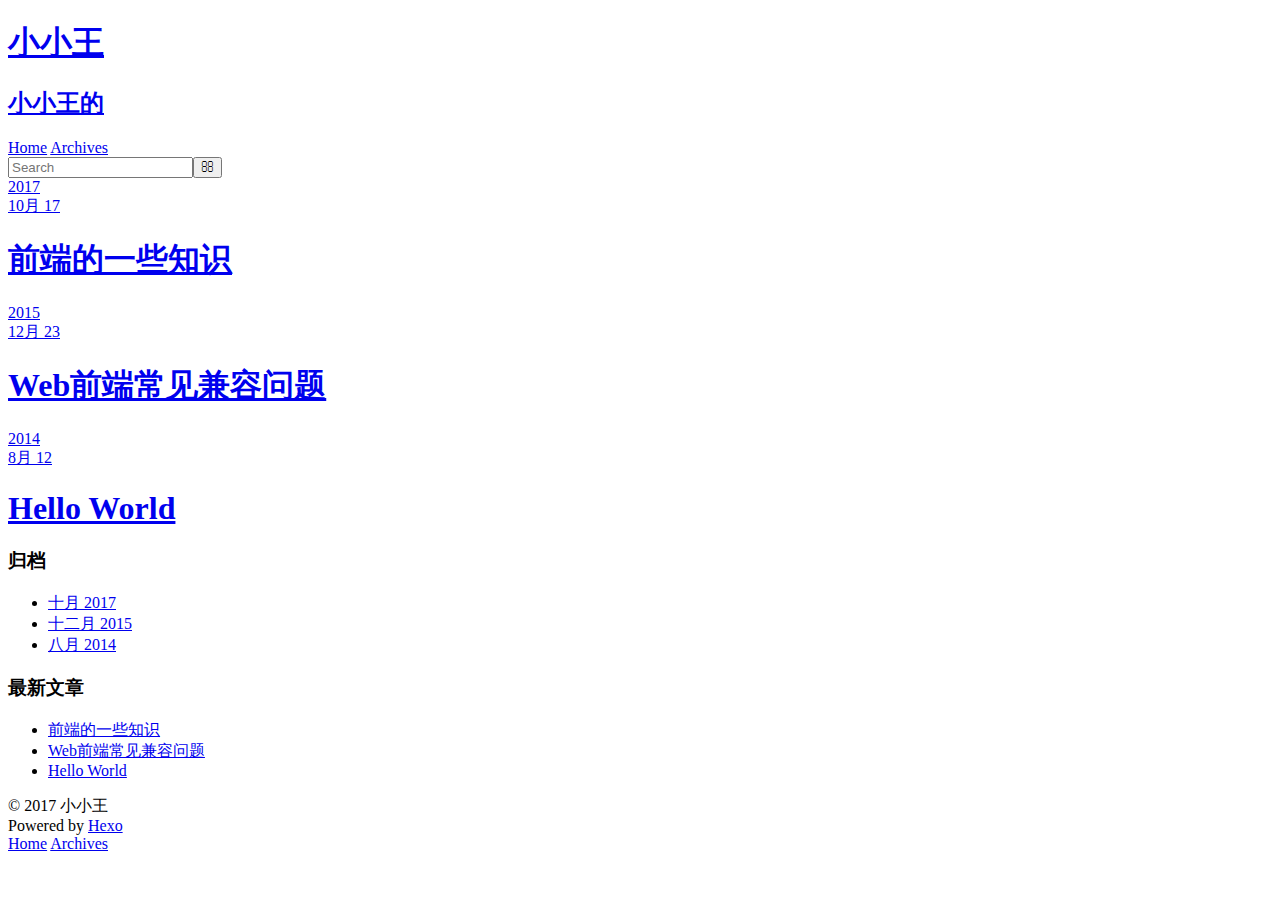
==== commit 553cfd57: "Site updated: 2017-10-17 19:11:09" ====
--- a/archives/index.html
+++ b/archives/index.html
@@ -89,7 +89,7 @@
       
   
     <h1 itemprop="name">
-      <a class="archive-article-title" href="Mrwang82.github.io/2017/10/17/this的理解/">this的理解</a>
+      <a class="archive-article-title" href="Mrwang82.github.io/2017/10/17/this的理解/">前端的一些知识</a>
     </h1>
   
 
@@ -188,7 +188,7 @@
       <ul>
         
           <li>
-            <a href="Mrwang82.github.io/2017/10/17/this的理解/">this的理解</a>
+            <a href="Mrwang82.github.io/2017/10/17/this的理解/">前端的一些知识</a>
           </li>
         
           <li>
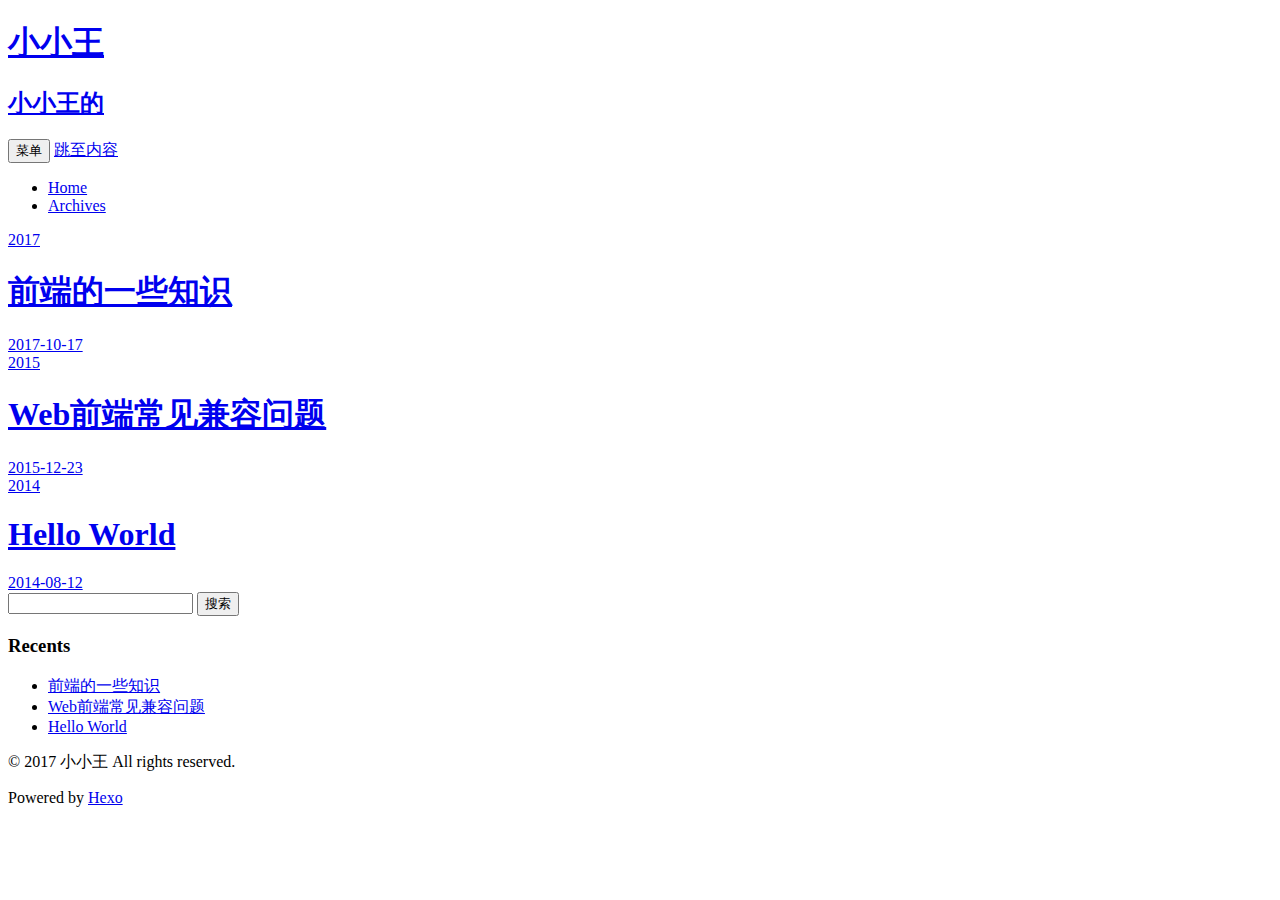
==== commit 254fcb1d: "Site updated: 2017-10-19 19:16:08" ====
--- a/archives/index.html
+++ b/archives/index.html
@@ -3,7 +3,17 @@
 <head>
   <meta charset="utf-8">
   
-  <title>归档 | 小小王</title>
+  
+  <meta name="description" content="WEB前段、大前端、知识交流" />
+  
+
+  
+  
+  
+  
+  
+  
+  <title>Archives | 小小王</title>
   <meta name="viewport" content="width=device-width, initial-scale=1, maximum-scale=1">
   <meta name="description" content="WEB前段、大前端、知识交流">
 <meta property="og:type" content="website">
@@ -16,58 +26,46 @@
 <meta name="twitter:title" content="小小王">
 <meta name="twitter:description" content="WEB前段、大前端、知识交流">
   
-    <link rel="alternate" href="/atom.xml" title="小小王" type="application/atom+xml">
-  
-  
-    <link rel="icon" href="/favicon.png">
-  
-  
-    <link href="//fonts.googleapis.com/css?family=Source+Code+Pro" rel="stylesheet" type="text/css">
+  
+    <link rel="icon" href="Mrwang82.github.io/css/images/favicon.ico">
   
   <link rel="stylesheet" href="Mrwang82.github.io/css/style.css">
   
 
+  
+  <!-- baidu webmaster push -->
+  <script src='//push.zhanzhang.baidu.com/push.js'></script>
 </head>
-
-<body>
-  <div id="container">
-    <div id="wrap">
-      <header id="header">
-  <div id="banner"></div>
-  <div id="header-outer" class="outer">
-    <div id="header-title" class="inner">
-      <h1 id="logo-wrap">
-        <a href="Mrwang82.github.io/" id="logo">小小王</a>
+<body class="home blog custom-background custom-font-enabled single-author">
+  <div id="page" class="hfeed site">
+      <header id="masthead" class="site-header" role="banner">
+    <hgroup>
+      <h1 class="site-title">
+        <a href="Mrwang82.github.io/" title="小小王" rel="home">小小王</a>
       </h1>
       
-        <h2 id="subtitle-wrap">
+        <h2 class="site-description">
           <a href="Mrwang82.github.io/" id="subtitle">小小王的</a>
         </h2>
       
-    </div>
-    <div id="header-inner" class="inner">
-      <nav id="main-nav">
-        <a id="main-nav-toggle" class="nav-icon"></a>
-        
-          <a class="main-nav-link" href="Mrwang82.github.io/">Home</a>
-        
-          <a class="main-nav-link" href="Mrwang82.github.io/archives">Archives</a>
-        
-      </nav>
-      <nav id="sub-nav">
-        
-          <a id="nav-rss-link" class="nav-icon" href="/atom.xml" title="RSS Feed"></a>
-        
-        <a id="nav-search-btn" class="nav-icon" title="搜索"></a>
-      </nav>
-      <div id="search-form-wrap">
-        <form action="//google.com/search" method="get" accept-charset="UTF-8" class="search-form"><input type="search" name="q" class="search-form-input" placeholder="Search"><button type="submit" class="search-form-submit">&#xF002;</button><input type="hidden" name="sitesearch" value="https://Mrwang82.github.io"></form>
-      </div>
-    </div>
-  </div>
+    </hgroup>
+
+    <nav id="site-navigation" class="main-navigation" role="navigation">
+            <button class="menu-toggle">菜单</button>
+            <a class="assistive-text" href="/#content" title="跳至内容">跳至内容</a><!--TODO-->
+            <div class="menu-main-container">
+                <ul id="menu-main" class="nav-menu">
+                
+                    <li class="menu-item menu-item-type-post_type menu-item-object-page"><a href="Mrwang82.github.io/">Home</a></li>
+                
+                    <li class="menu-item menu-item-type-post_type menu-item-object-page"><a href="Mrwang82.github.io/archives">Archives</a></li>
+                
+                </ul>
+            </div>
+    </nav>
 </header>
-      <div class="outer">
-        <section id="main">
+      <div id="main" class="wrapper">
+        <div id="primary" class="site-content"><div id="content" role="main">
   
   
     
@@ -80,21 +78,25 @@
         </div>
         <div class="archives">
     
-    <article class="archive-article archive-type-post">
-  <div class="archive-article-inner">
-    <header class="archive-article-header">
-      <a href="Mrwang82.github.io/2017/10/17/this的理解/" class="archive-article-date">
-  <time datetime="2017-10-17T01:22:20.013Z" itemprop="datePublished">10月 17</time>
-</a>
-      
-  
-    <h1 itemprop="name">
+    <article class="post type-post status-publish format-standard hentry archive-type-post">
+  <header class="entry-header">
+      
+  
+    <h1 class="entry-title">
       <a class="archive-article-title" href="Mrwang82.github.io/2017/10/17/this的理解/">前端的一些知识</a>
     </h1>
   
 
-    </header>
-  </div>
+  </header>
+  <footer class="entry-meta">
+    <a href="Mrwang82.github.io/2017/10/17/this的理解/">
+    <time datetime="2017-10-17T01:22:20.013Z" class="entry-date">
+        2017-10-17
+    </time>
+</a>
+    
+    
+    </footer>
 </article>
   
     
@@ -109,21 +111,25 @@
         </div>
         <div class="archives">
     
-    <article class="archive-article archive-type-post">
-  <div class="archive-article-inner">
-    <header class="archive-article-header">
-      <a href="Mrwang82.github.io/2015/12/23/01浏览器兼容问题/" class="archive-article-date">
-  <time datetime="2015-12-22T16:00:00.000Z" itemprop="datePublished">12月 23</time>
-</a>
-      
-  
-    <h1 itemprop="name">
+    <article class="post type-post status-publish format-standard hentry archive-type-post">
+  <header class="entry-header">
+      
+  
+    <h1 class="entry-title">
       <a class="archive-article-title" href="Mrwang82.github.io/2015/12/23/01浏览器兼容问题/">Web前端常见兼容问题</a>
     </h1>
   
 
-    </header>
-  </div>
+  </header>
+  <footer class="entry-meta">
+    <a href="Mrwang82.github.io/2015/12/23/01浏览器兼容问题/">
+    <time datetime="2015-12-22T16:00:00.000Z" class="entry-date">
+        2015-12-23
+    </time>
+</a>
+    
+    
+    </footer>
 </article>
   
     
@@ -138,53 +144,49 @@
         </div>
         <div class="archives">
     
-    <article class="archive-article archive-type-post">
-  <div class="archive-article-inner">
-    <header class="archive-article-header">
-      <a href="Mrwang82.github.io/2014/08/12/hello-world/" class="archive-article-date">
-  <time datetime="2014-08-11T16:00:00.000Z" itemprop="datePublished">8月 12</time>
-</a>
-      
-  
-    <h1 itemprop="name">
+    <article class="post type-post status-publish format-standard hentry archive-type-post">
+  <header class="entry-header">
+      
+  
+    <h1 class="entry-title">
       <a class="archive-article-title" href="Mrwang82.github.io/2014/08/12/hello-world/">Hello World</a>
     </h1>
   
 
-    </header>
-  </div>
+  </header>
+  <footer class="entry-meta">
+    <a href="Mrwang82.github.io/2014/08/12/hello-world/">
+    <time datetime="2014-08-11T16:00:00.000Z" class="entry-date">
+        2014-08-12
+    </time>
+</a>
+    
+    
+    </footer>
 </article>
   
   
     </div></section>
   
 
-</section>
-        
-          <aside id="sidebar">
-  
-    
-
-  
-    
-
-  
-    
-  
-    
-  <div class="widget-wrap">
-    <h3 class="widget-title">归档</h3>
-    <div class="widget">
-      <ul class="archive-list"><li class="archive-list-item"><a class="archive-list-link" href="Mrwang82.github.io/archives/2017/10/">十月 2017</a></li><li class="archive-list-item"><a class="archive-list-link" href="Mrwang82.github.io/archives/2015/12/">十二月 2015</a></li><li class="archive-list-item"><a class="archive-list-link" href="Mrwang82.github.io/archives/2014/08/">八月 2014</a></li></ul>
+</div></div>
+        <div id="secondary" class="widget-area" role="complementary">
+  
+    <aside id="search" class="widget widget_search"><form role="search" method="get" accept-charset="utf-8" id="searchform" class="searchform" action="//google.com/search">
+    <div>
+        <input type="text" value="" name="s" id="s" />
+        <input type="submit" id="searchsubmit" value="搜索" />
     </div>
-  </div>
-
-
-  
-    
-  <div class="widget-wrap">
-    <h3 class="widget-title">最新文章</h3>
-    <div class="widget">
+</form></aside>
+  
+    
+  
+    
+  
+    
+  <aside class="widget">
+    <h3 class="widget-title">Recents</h3>
+    <div class="widget-content">
       <ul>
         
           <li>
@@ -201,32 +203,23 @@
         
       </ul>
     </div>
-  </div>
-
-  
-</aside>
-        
+  </aside>
+
+  
+    
+  
+    
+  
+</div>
       </div>
-      <footer id="footer">
-  
-  <div class="outer">
-    <div id="footer-info" class="inner">
-      &copy; 2017 小小王<br>
-      Powered by <a href="http://hexo.io/" target="_blank">Hexo</a>
-    </div>
-  </div>
+      <footer id="colophon" role="contentinfo">
+    <p>&copy; 2017 小小王
+    All rights reserved.</p>
+    <p>Powered by <a href="http://hexo.io/" target="_blank">Hexo</a></p>
 </footer>
-    </div>
-    <nav id="mobile-nav">
-  
-    <a href="Mrwang82.github.io/" class="mobile-nav-link">Home</a>
-  
-    <a href="Mrwang82.github.io/archives" class="mobile-nav-link">Archives</a>
-  
-</nav>
-    
-
-<script src="//ajax.googleapis.com/ajax/libs/jquery/2.0.3/jquery.min.js"></script>
+    <script>window._bd_share_config={"common":{"bdSnsKey":{},"bdText":"","bdMini":"1","bdMiniList":false,"bdPic":"","bdStyle":"2","bdSize":"16"},"share":{}};with(document)0[(getElementsByTagName('head')[0]||body).appendChild(createElement('script')).src='http://bdimg.share.baidu.com/static/api/js/share.js?v=89860593.js?cdnversion='+~(-new Date()/36e5)];</script>
+
+<script src="/js/jquery-2.0.3.min.js"></script>
 
 
   <link rel="stylesheet" href="Mrwang82.github.io/fancybox/jquery.fancybox.css">
@@ -234,6 +227,10 @@
 
 
 <script src="Mrwang82.github.io/js/script.js"></script>
+
+<script src="/js/navigation.js"></script>
+
+<div id="bg"></div>
 
   </div>
 </body>
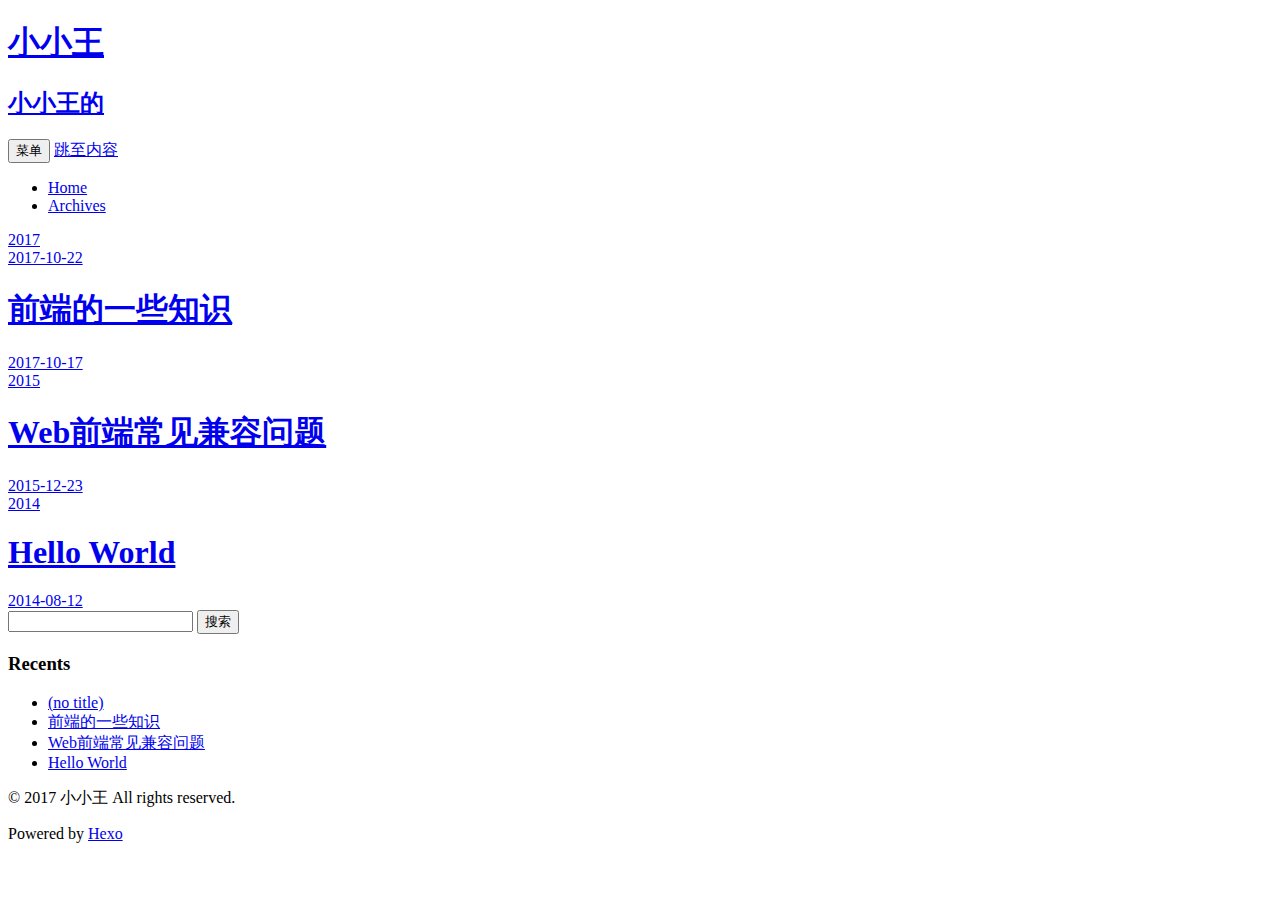
==== commit a7c5a4dd: "Site updated: 2017-10-22 09:30:43" ====
--- a/archives/index.html
+++ b/archives/index.html
@@ -81,6 +81,23 @@
     <article class="post type-post status-publish format-standard hentry archive-type-post">
   <header class="entry-header">
       
+  </header>
+  <footer class="entry-meta">
+    <a href="Mrwang82.github.io/2017/10/22/new/">
+    <time datetime="2017-10-22T01:30:01.850Z" class="entry-date">
+        2017-10-22
+    </time>
+</a>
+    
+    
+    </footer>
+</article>
+  
+    
+    
+    <article class="post type-post status-publish format-standard hentry archive-type-post">
+  <header class="entry-header">
+      
   
     <h1 class="entry-title">
       <a class="archive-article-title" href="Mrwang82.github.io/2017/10/17/this的理解/">前端的一些知识</a>
@@ -188,6 +205,10 @@
     <h3 class="widget-title">Recents</h3>
     <div class="widget-content">
       <ul>
+        
+          <li>
+            <a href="Mrwang82.github.io/2017/10/22/new/">(no title)</a>
+          </li>
         
           <li>
             <a href="Mrwang82.github.io/2017/10/17/this的理解/">前端的一些知识</a>
